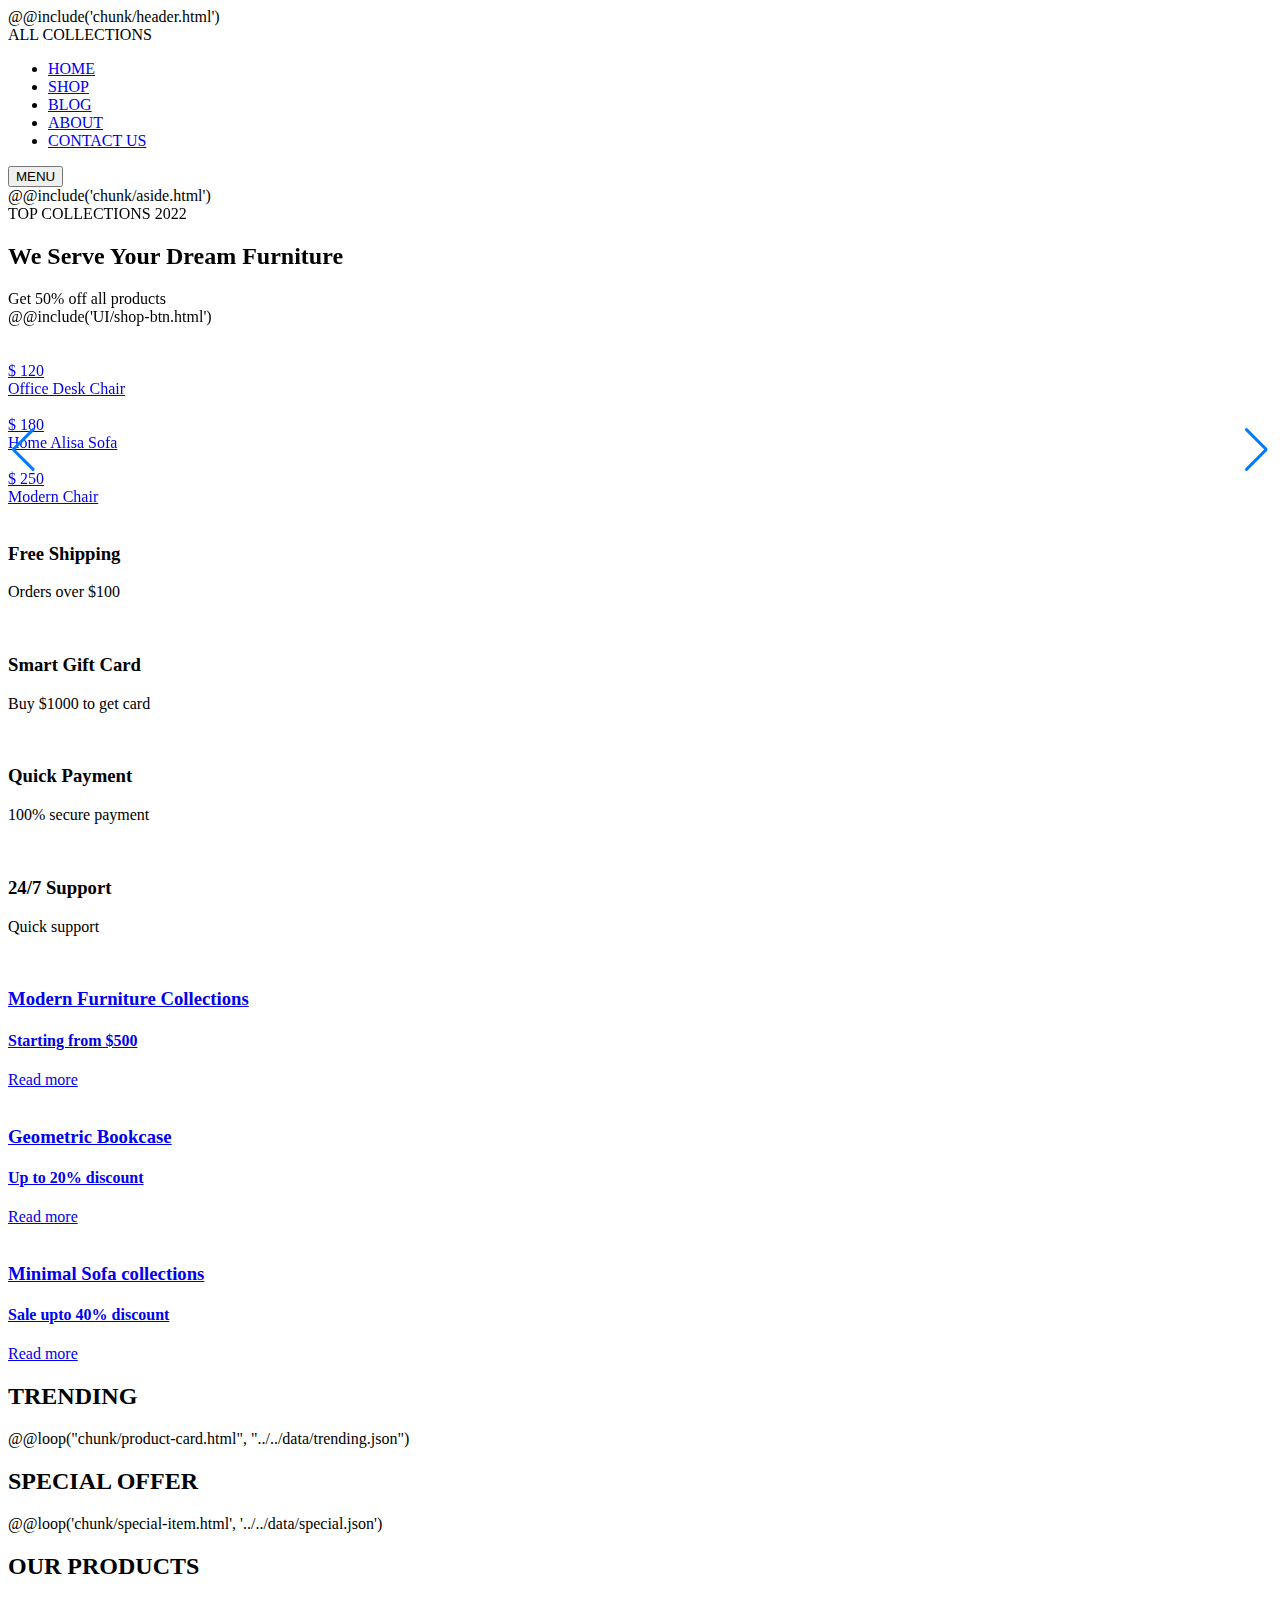
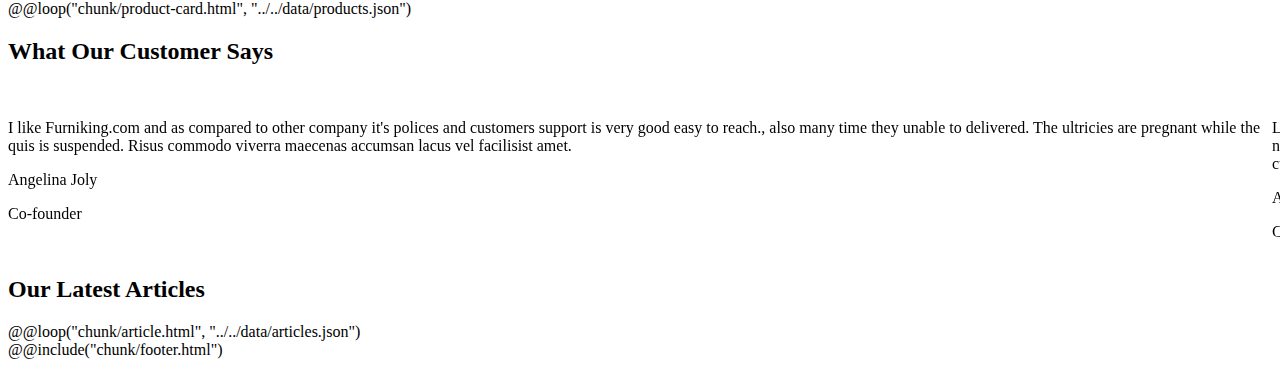
==== src/html/index.html @ 26b377f1 "first-commit" ====
<!DOCTYPE html>
<html lang="ru">
<head>
	<meta charset="utf-8">
	<meta name="viewport" content="width=device-width, initial-scale=1">
	<link rel="stylesheet" href="https://unpkg.com/swiper/swiper-bundle.min.css"/>
	<link rel="stylesheet" type="text/css" href="css/style.css">
	<title></title>
</head>
<body>
	@@include('chunk/header.html')
	<main class="page-body">
		<div class="menu">
			<div class="menu__inner container">
				<div class="menu__dropdown">
					<div class="menu__dropdown-burger">
						<span></span>
						<span></span>
						<span></span>
					</div>
					<span>ALL COLLECTIONS</span>
				</div>
				<ul class="menu__list">
					<li class="menu__list-item"><a href="#" class="menu__list-link">HOME</a></li>
					<li class="menu__list-item"><a href="#" class="menu__list-link">SHOP</a></li>
					<li class="menu__list-item"><a href="#" class="menu__list-link">BLOG</a></li>
					<li class="menu__list-item"><a href="#" class="menu__list-link">ABOUT</a></li>
					<li class="menu__list-item"><a href="#" class="menu__list-link">CONTACT US</a></li>
				</ul>
				<button class="menu__btn">MENU</button>
			</div>
		</div>
		<div class="container">
			<div class="main__section">
				@@include('chunk/aside.html')
				<div class="swiper main-slider">
					<div class="swiper-wrapper">
						<div class="main-slider__item swiper-slide">
							<div class="main-slider__text">
								<div class="main-slider__collections">TOP COLLECTIONS 2022</div>
								<h2 class="main-slider__title">We Serve Your Dream Furniture</h2>
								<div class="main-slider__descr">Get 50% off all products</div>
								@@include('UI/shop-btn.html')
							</div>	
							<div class="main-slider__img">
								<img src="img/slider-img.png" alt="">
							</div>
							<div class="main-slider__other">
								<a href="#" class="slider__other-item">
									<div class="other-item__img">
										<img src="img/other-1.png" alt="">
									</div>
									<div class="other-item__text">
										<div class="price other-item__price">
											<span class="dollar">$</span>
											<span class="price__value">120</span>
										</div>
										<div class="other-item__descr">Office Desk Chair</div>
									</div>
								</a>
								<a href="#" class="slider__other-item">
									<div class="other-item__img">
										<img src="img/other-2.png" alt="">
									</div>
									<div class="other-item__text">
										<div class="price other-item__price">
											<span class="dollar">$</span>
											<span class="price__value">180</span>
										</div>
										<div class="other-item__descr">Home Alisa Sofa</div>
									</div>
								</a>
								<a href="#" class="slider__other-item">
									<div class="other-item__img">
										<img src="img/other-3.png" alt="">
									</div>
									<div class="other-item__text">
										<div class="price other-item__price">
											<span class="dollar">$</span>
											<span class="price__value">250</span>
										</div>
										<div class="other-item__descr">Modern Chair</div>
									</div>
								</a>
							</div>
						</div>
						<div class="main-slider__item swiper-slide">
							<div class="main-slider__text">
								<div class="main-slider__collections">TOP COLLECTIONS 2022</div>
								<h2 class="main-slider__title">We Serve Your Dream Furniture</h2>
								<div class="main-slider__descr">Get 50% off all products</div>
								@@include('UI/shop-btn.html')
							</div>	
							<div class="main-slider__img">
								<img src="img/slider-img.png" alt="">
							</div>
							<div class="main-slider__other">
								<a href="#" class="slider__other-item">
									<div class="other-item__img">
										<img src="img/other-1.png" alt="">
									</div>
									<div class="other-item__text">
										<div class="price other-item__price">
											<span class="dollar">$</span>
											<span class="price__value">120</span>
										</div>
										<div class="other-item__descr">Office Desk Chair</div>
									</div>
								</a>
								<a href="#" class="slider__other-item">
									<div class="other-item__img">
										<img src="img/other-2.png" alt="">
									</div>
									<div class="other-item__text">
										<div class="price other-item__price">
											<span class="dollar">$</span>
											<span class="price__value">180</span>
										</div>
										<div class="other-item__descr">Home Alisa Sofa</div>
									</div>
								</a>
								<a href="#" class="slider__other-item">
									<div class="other-item__img">
										<img src="img/other-3.png" alt="">
									</div>
									<div class="other-item__text">
										<div class="price other-item__price">
											<span class="dollar">$</span>
											<span class="price__value">250</span>
										</div>
										<div class="other-item__descr">Modern Chair</div>
									</div>
								</a>
							</div>
						</div>
						<div class="main-slider__item swiper-slide">
							<div class="main-slider__text">
								<div class="main-slider__collections">TOP COLLECTIONS 2022</div>
								<h2 class="main-slider__title">We Serve Your Dream Furniture</h2>
								<div class="main-slider__descr">Get 50% off all products</div>
								@@include('UI/shop-btn.html')
							</div>	
							<div class="main-slider__img">
								<img src="img/slider-img.png" alt="">
							</div>
							<div class="main-slider__other">
								<a href="#" class="slider__other-item">
									<div class="other-item__img">
										<img src="img/other-1.png" alt="">
									</div>
									<div class="other-item__text">
										<div class="price other-item__price">
											<span class="dollar">$</span>
											<span class="price__value">120</span>
										</div>
										<div class="other-item__descr">Office Desk Chair</div>
									</div>
								</a>
								<a href="#" class="slider__other-item">
									<div class="other-item__img">
										<img src="img/other-2.png" alt="">
									</div>
									<div class="other-item__text">
										<div class="price other-item__price">
											<span class="dollar">$</span>
											<span class="price__value">180</span>
										</div>
										<div class="other-item__descr">Home Alisa Sofa</div>
									</div>
								</a>
								<a href="#" class="slider__other-item">
									<div class="other-item__img">
										<img src="img/other-3.png" alt="">
									</div>
									<div class="other-item__text">
										<div class="price other-item__price">
											<span class="dollar">$</span>
											<span class="price__value">250</span>
										</div>
										<div class="other-item__descr">Modern Chair</div>
									</div>
								</a>
							</div>
						</div>
						<div class="main-slider__item swiper-slide">
							<div class="main-slider__text">
								<div class="main-slider__collections">TOP COLLECTIONS 2022</div>
								<h2 class="main-slider__title">We Serve Your Dream Furniture</h2>
								<div class="main-slider__descr">Get 50% off all products</div>
								@@include('UI/shop-btn.html')
							</div>	
							<div class="main-slider__img">
								<img src="img/slider-img.png" alt="">
							</div>
							<div class="main-slider__other">
								<a href="#" class="slider__other-item">
									<div class="other-item__img">
										<img src="img/other-1.png" alt="">
									</div>
									<div class="other-item__text">
										<div class="price other-item__price">
											<span class="dollar">$</span>
											<span class="price__value">120</span>
										</div>
										<div class="other-item__descr">Office Desk Chair</div>
									</div>
								</a>
								<a href="#" class="slider__other-item">
									<div class="other-item__img">
										<img src="img/other-2.png" alt="">
									</div>
									<div class="other-item__text">
										<div class="price other-item__price">
											<span class="dollar">$</span>
											<span class="price__value">180</span>
										</div>
										<div class="other-item__descr">Home Alisa Sofa</div>
									</div>
								</a>
								<a href="#" class="slider__other-item">
									<div class="other-item__img">
										<img src="img/other-3.png" alt="">
									</div>
									<div class="other-item__text">
										<div class="price other-item__price">
											<span class="dollar">$</span>
											<span class="price__value">250</span>
										</div>
										<div class="other-item__descr">Modern Chair</div>
									</div>
								</a>
							</div>
						</div>
					</div>
					<div class="swiper-pagination"></div>
				</div>
			</div>
			<div class="advantages">
				<div class="advantages__item">
					<img src="img/sprite.svg#adv-1" alt="" class="advantages__img">
					<div class="advantages__text">
						<h3 class="advantages__title">Free Shipping</h3>
						<p class="advantages__descr">Orders over $100</p>
					</div>
				</div>
				<div class="advantages__item">
					<img src="img/sprite.svg#adv-2" alt="" class="advantages__img">
					<div class="advantages__text">
						<h3 class="advantages__title">Smart Gift Card</h3>
						<p class="advantages__descr">Buy $1000 to get card</p>
					</div>
				</div>
				<div class="advantages__item">
					<img src="img/sprite.svg#adv-3" alt="" class="advantages__img">
					<div class="advantages__text">
						<h3 class="advantages__title">Quick Payment</h3>
						<p class="advantages__descr">100% secure payment</p>
					</div>
				</div>
				<div class="advantages__item">
					<img src="img/sprite.svg#adv-4" alt="" class="advantages__img">
					<div class="advantages__text">
						<h3 class="advantages__title">24/7 Support</h3>
						<p class="advantages__descr">Quick support</p>
					</div>
				</div>
			</div>
			<div class="offer">
				<a href="#" class="offer__item offer__item-big">
					<div class="offer__img offer__img-big">
						<img src="img/offer-1.png" alt="">
					</div>
					<div class="offer__text">
						<h3 class="offer__title">Modern Furniture Collections</h3>
						<h4 class="offer__subtitle">Starting from $500</h4>
						<span class="offer__readmore">Read more</span>
					</div>
				</a>
				<div class="offer__col">
					<a href="#" class="offer__item">
						<div class="offer__img offer__img-small">
							<img src="img/offer-2.png" alt="">
						</div>
						<div class="offer__text">
							<h3 class="offer__title">Geometric Bookcase</h3>
							<h4 class="offer__subtitle">Up to 20% discount</h4>
							<span class="offer__readmore">Read more</span>
						</div>
					</a>
					<a href="#" class="offer__item">
						<div class="offer__img offer__img-small">
							<img src="img/offer-3.png" alt="">
						</div>
						<div class="offer__text">
							<h3 class="offer__title">Minimal Sofa collections </h3>
							<h4 class="offer__subtitle">Sale upto 40% discount</h4>
							<span class="offer__readmore">Read more</span>
						</div>
					</a>
				</div>	
			</div>
			<div class="trending">
				<h2 class="heading trending__heading">TRENDING</h2>
				<div class="product__box">
					@@loop("chunk/product-card.html", "../../data/trending.json")
				</div>
			</div>
			<div class="special">
				<h2 class="heading special__heading">SPECIAL OFFER</h2>
				<div class="special__box">
					@@loop('chunk/special-item.html', '../../data/special.json')
				</div>
			</div>
			<div class="products">
				<h2 class="heading products__heading">OUR PRODUCTS</h2>
				<div class="product__box">
					@@loop("chunk/product-card.html", "../../data/products.json")
				</div>
			</div>
			<div class="customers">
				<h2 class="heading customers__heading">What Our Customer Says</h2>
				<div class="customers__slider">
					<div class="customers__inner">
						<div class="swiper-wrapper">
							<div class="customers__item swiper-slide">
								<div class="customer__img">
									<img src="img/customer.png" alt="">
								</div>
								<p class="customers__descr">I like Furniking.com and as compared to other company it's polices and customers support is very good easy to reach., also many time they unable to delivered. The ultricies are pregnant while the quis is suspended. Risus commodo viverra maecenas accumsan lacus vel facilisist amet.</p>
								<p class="customer__name">Angelina Joly</p>
								<p class="customer__post">Co-founder</p>
							</div>
							<div class="customers__item swiper-slide">
								<div class="customer__img">
									<img src="img/customer.png" alt="">
								</div>
								<p class="customers__descr">Lorem ipsum dolor sit amet, consectetur adipisicing elit, sed do eiusmod
								tempor incididunt ut labore et dolore magna aliqua. Ut enim ad minim veniam,
								quis nostrud exercitation ullamco laboris nisi ut aliquip ex ea commodo
								consequat. Duis aute irure dolor in reprehenderit in voluptate velit esse
								cillum dolore eu fugiat nulla pariatur. Excepteur sint occaecat cupidatat non
								proident, sunt in culpa qui officia deserunt mollit anim id est laborum.</p>
								<p class="customer__name">Angelina Joly</p>
								<p class="customer__post">Co-founder</p>
							</div>
						</div>
						<div class="swiper-button-next"></div>
						<div class="swiper-button-prev"></div>
						<div class="swiper-pagination"></div>
					</div>
				</div>	
			</div>
			<div class="articles">
				<h2 class="heading articles__heading">Our Latest Articles</h2>
				<div class="articles__inner">
					@@loop("chunk/article.html", "../../data/articles.json")
				</div>
			</div>
		</div>
	</main>
	@@include("chunk/footer.html")
	<script src="https://unpkg.com/swiper/swiper-bundle.min.js"></script>
	<script src="js/script.js"></script>
</body>
</html>
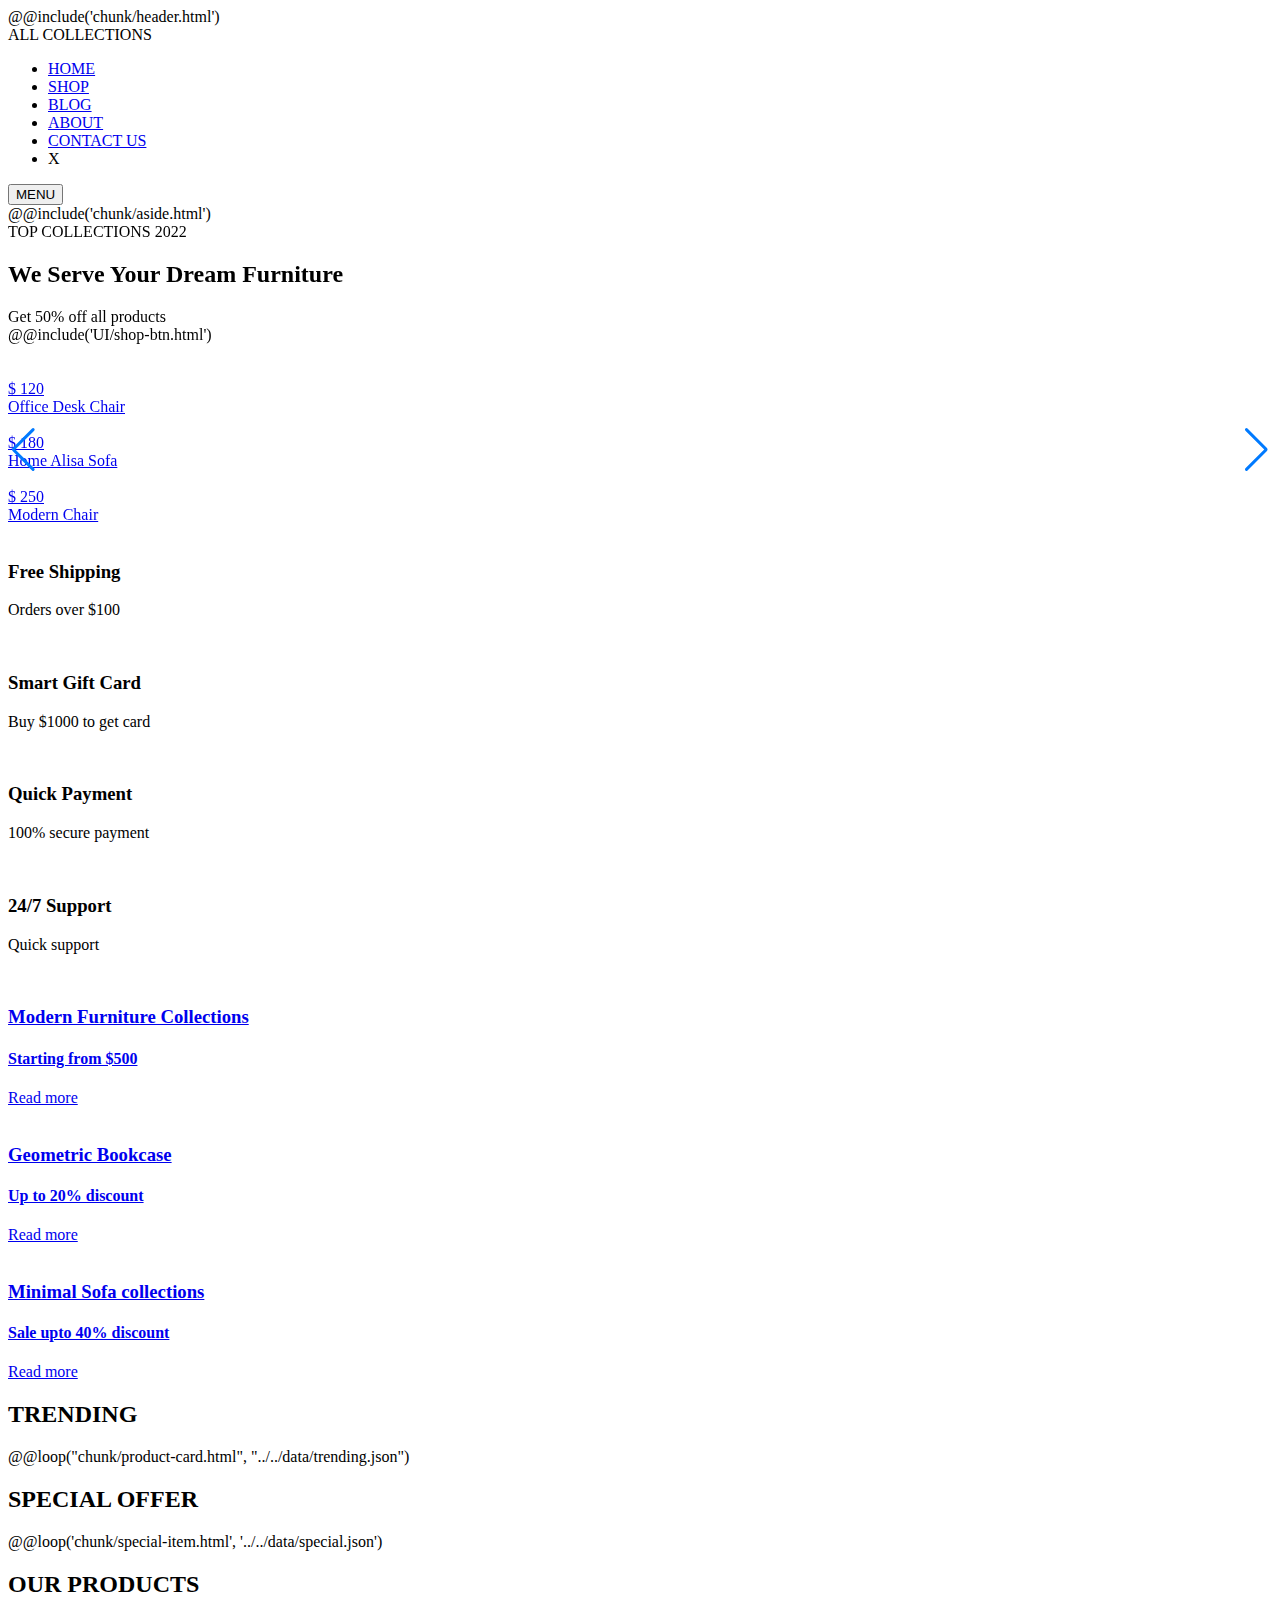
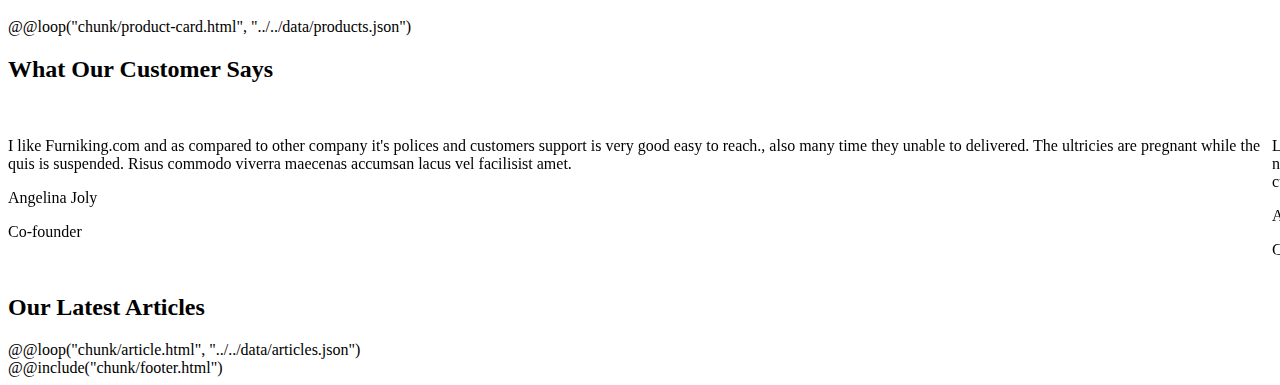
==== commit f0fb4505: "font fix" ====
--- a/src/html/index.html
+++ b/src/html/index.html
@@ -4,7 +4,11 @@
 	<meta charset="utf-8">
 	<meta name="viewport" content="width=device-width, initial-scale=1">
 	<link rel="stylesheet" href="https://unpkg.com/swiper/swiper-bundle.min.css"/>
-	<link rel="stylesheet" type="text/css" href="css/style.css">
+	<link rel="preconnect" href="https://fonts.googleapis.com">
+	<link rel="preconnect" href="https://fonts.gstatic.com" crossorigin>
+	<link href="https://fonts.googleapis.com/css2?family=Rubik:wght@400;500&display=swap" rel="stylesheet">
+	<link rel="shortcut icon" href="img/favicon.ico">
+	<link rel="stylesheet" type="text/css" href="css/style.min.css">
 	<title></title>
 </head>
 <body>
@@ -12,7 +16,7 @@
 	<main class="page-body">
 		<div class="menu">
 			<div class="menu__inner container">
-				<div class="menu__dropdown">
+				<div class="menu__dropdown" onclick="openSidebar();">
 					<div class="menu__dropdown-burger">
 						<span></span>
 						<span></span>
@@ -26,6 +30,7 @@
 					<li class="menu__list-item"><a href="#" class="menu__list-link">BLOG</a></li>
 					<li class="menu__list-item"><a href="#" class="menu__list-link">ABOUT</a></li>
 					<li class="menu__list-item"><a href="#" class="menu__list-link">CONTACT US</a></li>
+					<li class="close__menu" onclick="closeMenu();">X</li>
 				</ul>
 				<button class="menu__btn">MENU</button>
 			</div>
@@ -335,10 +340,10 @@
 									<img src="img/customer.png" alt="">
 								</div>
 								<p class="customers__descr">Lorem ipsum dolor sit amet, consectetur adipisicing elit, sed do eiusmod
-								tempor incididunt ut labore et dolore magna aliqua. Ut enim ad minim veniam,
-								quis nostrud exercitation ullamco laboris nisi ut aliquip ex ea commodo
-								consequat. Duis aute irure dolor in reprehenderit in voluptate velit esse
-								cillum dolore eu fugiat nulla pariatur. Excepteur sint occaecat cupidatat non
+									tempor incididunt ut labore et dolore magna aliqua. Ut enim ad minim veniam,
+									quis nostrud exercitation ullamco laboris nisi ut aliquip ex ea commodo
+									consequat. Duis aute irure dolor in reprehenderit in voluptate velit esse
+									cillum dolore eu fugiat nulla pariatur. Excepteur sint occaecat cupidatat non
 								proident, sunt in culpa qui officia deserunt mollit anim id est laborum.</p>
 								<p class="customer__name">Angelina Joly</p>
 								<p class="customer__post">Co-founder</p>
@@ -359,6 +364,7 @@
 		</div>
 	</main>
 	@@include("chunk/footer.html")
+	<div class="overlay"></div>
 	<script src="https://unpkg.com/swiper/swiper-bundle.min.js"></script>
 	<script src="js/script.js"></script>
 </body>
